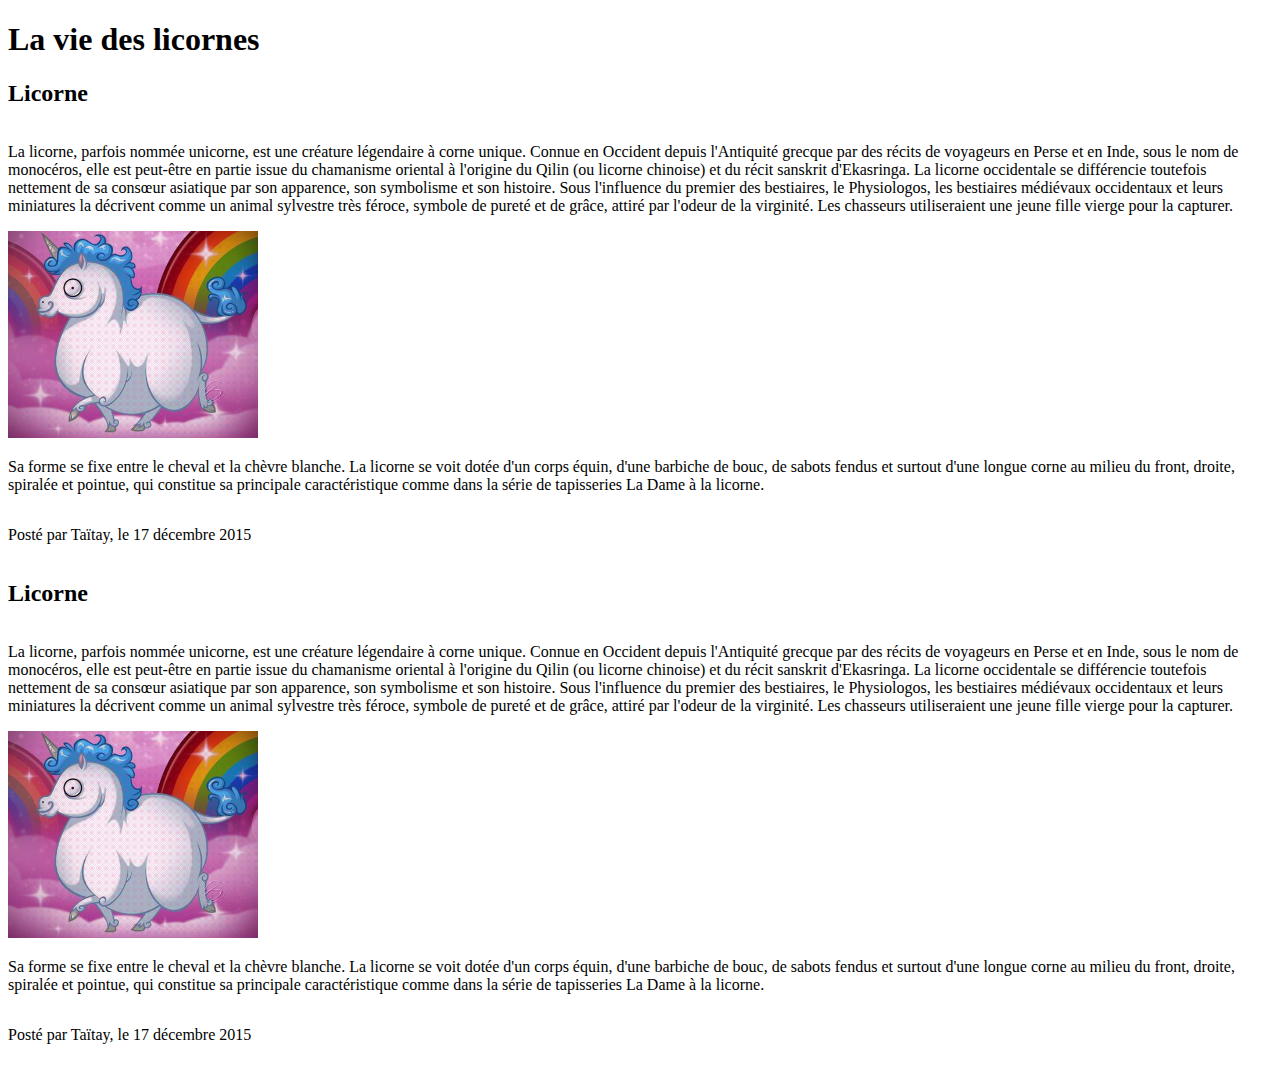
==== devMultissuport.html @ 25bedd12 "first commit" ====
<!DOCTYPE html>

<html>
    <head>
        <title>Dev multisupport</title>
        <meta charset="UTF-8">
        <meta name="viewport" content="width=device-width, initial-scale=1.0">
        <link rel="stylesheet" href="devMultissuport.css" type="text/css" />
        <meta name="viewport" content="width=device-width, initial-scale=1">
    </head>
    <body>
        
        <main>
            <h1>La vie des licornes</h1>
            <article>
                <header>
                    <h2>Licorne</h2>
                </header>
                <p>La licorne, parfois nommée unicorne, est une créature légendaire à corne unique. Connue en Occident depuis l'Antiquité grecque par des récits de voyageurs en Perse et en Inde, sous le nom de monocéros, elle est peut-être en partie issue du chamanisme oriental à l'origine du Qilin (ou licorne chinoise) et du récit sanskrit d'Ekasringa. La licorne occidentale se différencie toutefois nettement de sa consœur asiatique par son apparence, son symbolisme et son histoire. Sous l'influence du premier des bestiaires, le Physiologos, les bestiaires médiévaux occidentaux et leurs miniatures la décrivent comme un animal sylvestre très féroce, symbole de pureté et de grâce, attiré par l'odeur de la virginité. Les chasseurs utiliseraient une jeune fille vierge pour la capturer.</p>
                <img src="licorne.jpg" />
                <p>Sa forme se fixe entre le cheval et la chèvre blanche. La licorne se voit dotée d'un corps équin, d'une barbiche de bouc, de sabots fendus et surtout d'une longue corne au milieu du front, droite, spiralée et pointue, qui constitue sa principale caractéristique comme dans la série de tapisseries La Dame à la licorne.</p>
                
                <footer>
                    <p>Posté par Taïtay, le <time datetime="2012-02-02">17 décembre 2015</time>
                </footer>
            </article>
            <article>
                <header>
                    <h2>Licorne</h2>
                </header>
                <p>La licorne, parfois nommée unicorne, est une créature légendaire à corne unique. Connue en Occident depuis l'Antiquité grecque par des récits de voyageurs en Perse et en Inde, sous le nom de monocéros, elle est peut-être en partie issue du chamanisme oriental à l'origine du Qilin (ou licorne chinoise) et du récit sanskrit d'Ekasringa. La licorne occidentale se différencie toutefois nettement de sa consœur asiatique par son apparence, son symbolisme et son histoire. Sous l'influence du premier des bestiaires, le Physiologos, les bestiaires médiévaux occidentaux et leurs miniatures la décrivent comme un animal sylvestre très féroce, symbole de pureté et de grâce, attiré par l'odeur de la virginité. Les chasseurs utiliseraient une jeune fille vierge pour la capturer.</p>
                <img src="licorne.jpg" />
                <p>Sa forme se fixe entre le cheval et la chèvre blanche. La licorne se voit dotée d'un corps équin, d'une barbiche de bouc, de sabots fendus et surtout d'une longue corne au milieu du front, droite, spiralée et pointue, qui constitue sa principale caractéristique comme dans la série de tapisseries La Dame à la licorne.</p>
                
                <footer>
                    <p>Posté par Taïtay, le <time datetime="2012-02-02">17 décembre 2015</time>
                </footer>
            </article>
        </main>
        
    </body>
</html>
---- devMultissuport.css ----
article img, article p{
    display:inline-block;
}

article img{
    width:250px;
}
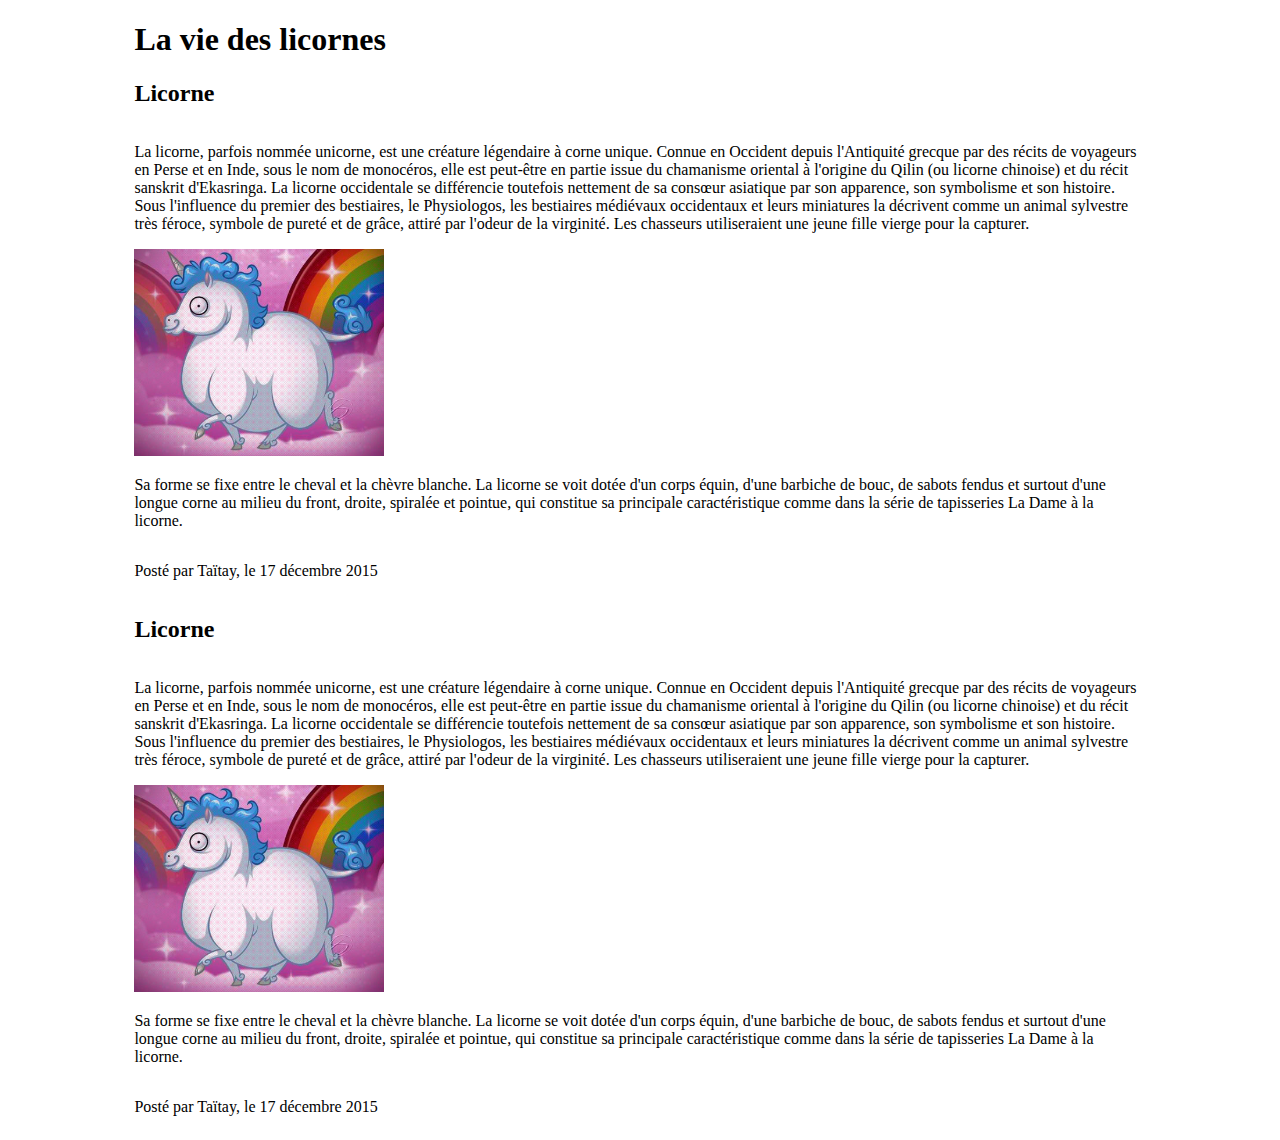
==== commit 0701c9a9: "modifié :         devMultissuport.css 	nouveau fichier : devMultissuport.css.map 	modifié :         " ====
--- a/devMultissuport.html
+++ b/devMultissuport.html
@@ -10,7 +10,7 @@
     </head>
     <body>
         
-        <main>
+        <main class="wrapper">
             <h1>La vie des licornes</h1>
             <article>
                 <header>
--- a/devMultissuport.css
+++ b/devMultissuport.css
@@ -1,7 +1,12 @@
-article img, article p{
-    display:inline-block;
+article img,
+article p {
+  display: inline-block;
 }
-
-article img{
-    width:250px;
-}+article img {
+  width: 250px;
+}
+.wrapper {
+  width: 80%;
+  margin: auto;
+}
+/*# sourceMappingURL=devMultissuport.css.map */